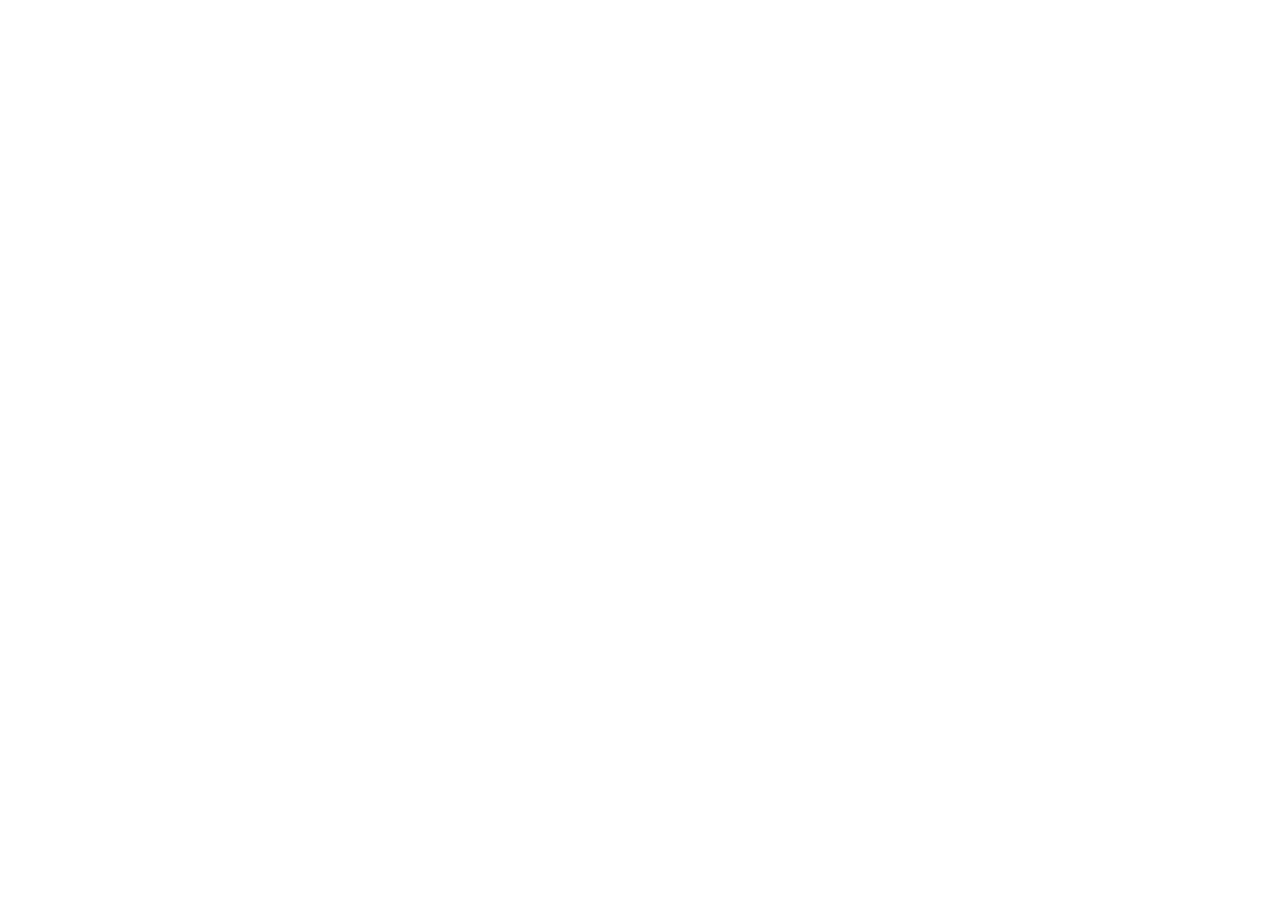
==== web/index.html @ d19914bb "first commit" ====
<!DOCTYPE html>
<html>
<head>
  <!--
    If you are serving your web app in a path other than the root, change the
    href value below to reflect the base path you are serving from.

    The path provided below has to start and end with a slash "/" in order for
    it to work correctly.

    For more details:
    * https://developer.mozilla.org/en-US/docs/Web/HTML/Element/base

    This is a placeholder for base href that will be replaced by the value of
    the `--base-href` argument provided to `flutter build`.
  -->
  <base href="$FLUTTER_BASE_HREF">

  <meta charset="UTF-8">
  <meta content="IE=Edge" http-equiv="X-UA-Compatible">
  <meta name="description" content="A new Flutter project.">

  <!-- iOS meta tags & icons -->
  <meta name="mobile-web-app-capable" content="yes">
  <meta name="apple-mobile-web-app-status-bar-style" content="black">
  <meta name="apple-mobile-web-app-title" content="livejury">
  <link rel="apple-touch-icon" href="icons/Icon-192.png">

  <!-- Favicon -->
  <link rel="icon" type="image/png" href="favicon.png"/>

  <title>livejury</title>
  <link rel="manifest" href="manifest.json">
</head>
<body>
  <!--
    You can customize the "flutter_bootstrap.js" script.
    This is useful to provide a custom configuration to the Flutter loader
    or to give the user feedback during the initialization process.

    For more details:
    * https://docs.flutter.dev/platform-integration/web/initialization
  -->
  <script src="flutter_bootstrap.js" async></script>
</body>
</html>
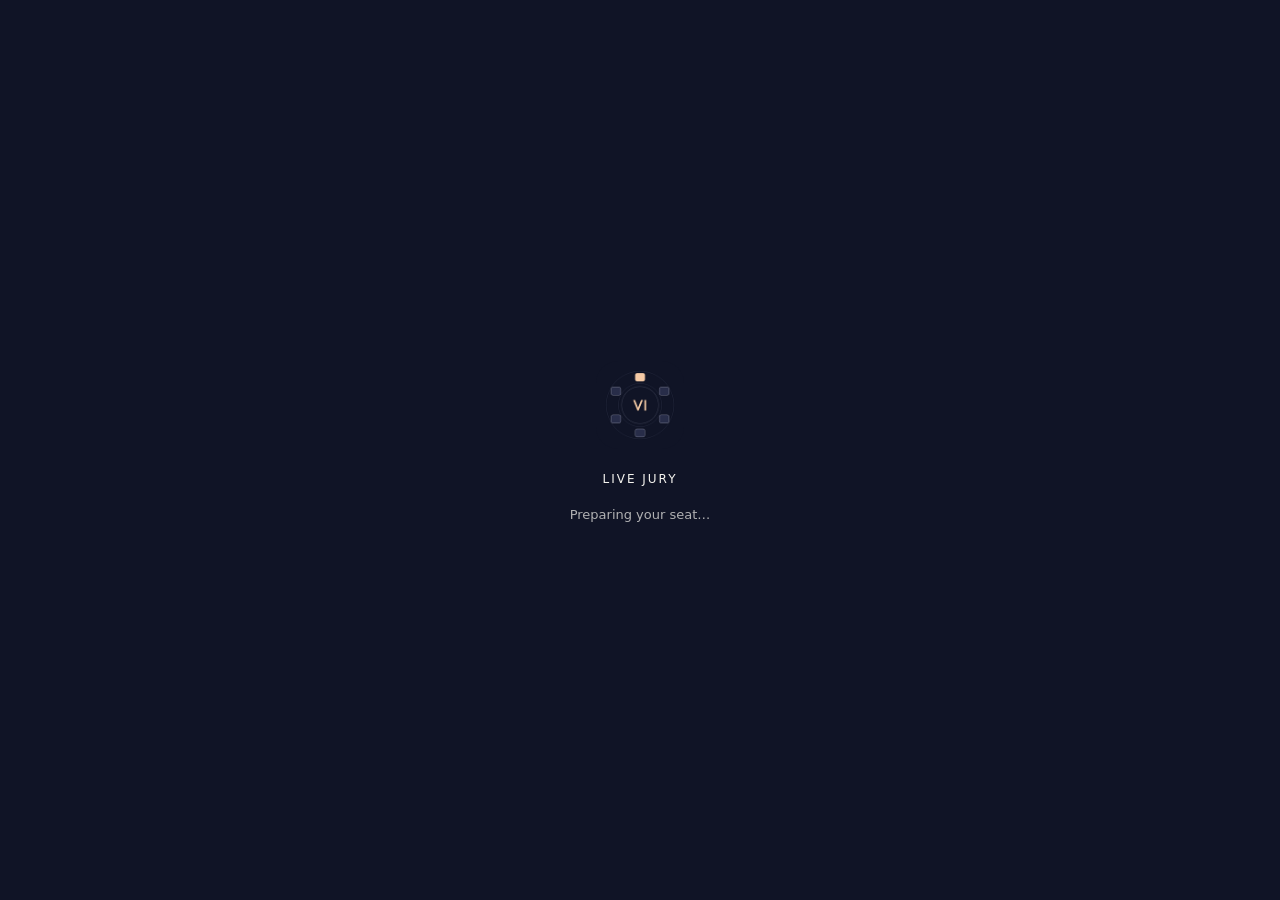
==== commit 5ed5678a: "new UI" ====
--- a/web/index.html
+++ b/web/index.html
@@ -1,46 +1,29 @@
 <!DOCTYPE html>
-<html>
+<html lang="en">
 <head>
-  <!--
-    If you are serving your web app in a path other than the root, change the
-    href value below to reflect the base path you are serving from.
-
-    The path provided below has to start and end with a slash "/" in order for
-    it to work correctly.
-
-    For more details:
-    * https://developer.mozilla.org/en-US/docs/Web/HTML/Element/base
-
-    This is a placeholder for base href that will be replaced by the value of
-    the `--base-href` argument provided to `flutter build`.
-  -->
   <base href="$FLUTTER_BASE_HREF">
-
   <meta charset="UTF-8">
-  <meta content="IE=Edge" http-equiv="X-UA-Compatible">
-  <meta name="description" content="A new Flutter project.">
-
-  <!-- iOS meta tags & icons -->
+  <meta name="viewport" content="width=device-width, initial-scale=1.0">
+  <meta name="description" content="Six perspectives. One room. Review fictional cases, deliberate with your jury, and make a considered call.">
+  <meta name="theme-color" content="#101426">
   <meta name="mobile-web-app-capable" content="yes">
-  <meta name="apple-mobile-web-app-status-bar-style" content="black">
-  <meta name="apple-mobile-web-app-title" content="livejury">
+  <meta name="apple-mobile-web-app-status-bar-style" content="black-translucent">
+  <meta name="apple-mobile-web-app-title" content="The Jury Room">
   <link rel="apple-touch-icon" href="icons/Icon-192.png">
-
-  <!-- Favicon -->
-  <link rel="icon" type="image/png" href="favicon.png"/>
-
-  <title>livejury</title>
+  <link rel="icon" type="image/png" href="favicon.png">
+  <title>The Jury Room</title>
   <link rel="manifest" href="manifest.json">
+  <style>
+    html,body{margin:0;background:#101426;color:#f5f4ef}
+    #arrival{position:fixed;inset:0;display:grid;place-content:center;text-align:center;font:12px/1.8 system-ui,sans-serif;letter-spacing:2px}
+    #arrival img{width:88px;height:88px;margin:0 auto 20px;border-radius:22px}
+    #arrival p{opacity:.7;letter-spacing:0;font-size:13px}
+  </style>
 </head>
 <body>
-  <!--
-    You can customize the "flutter_bootstrap.js" script.
-    This is useful to provide a custom configuration to the Flutter loader
-    or to give the user feedback during the initialization process.
-
-    For more details:
-    * https://docs.flutter.dev/platform-integration/web/initialization
-  -->
+  <div id="arrival" role="status"><img src="icons/Icon-192.png" alt=""><span>LIVE JURY</span><p>Preparing your seat…</p></div>
+  <noscript>This experience requires JavaScript. Enable it to enter the jury room.</noscript>
+  <script>window.addEventListener('flutter-first-frame',()=>document.getElementById('arrival')?.remove());</script>
   <script src="flutter_bootstrap.js" async></script>
 </body>
 </html>
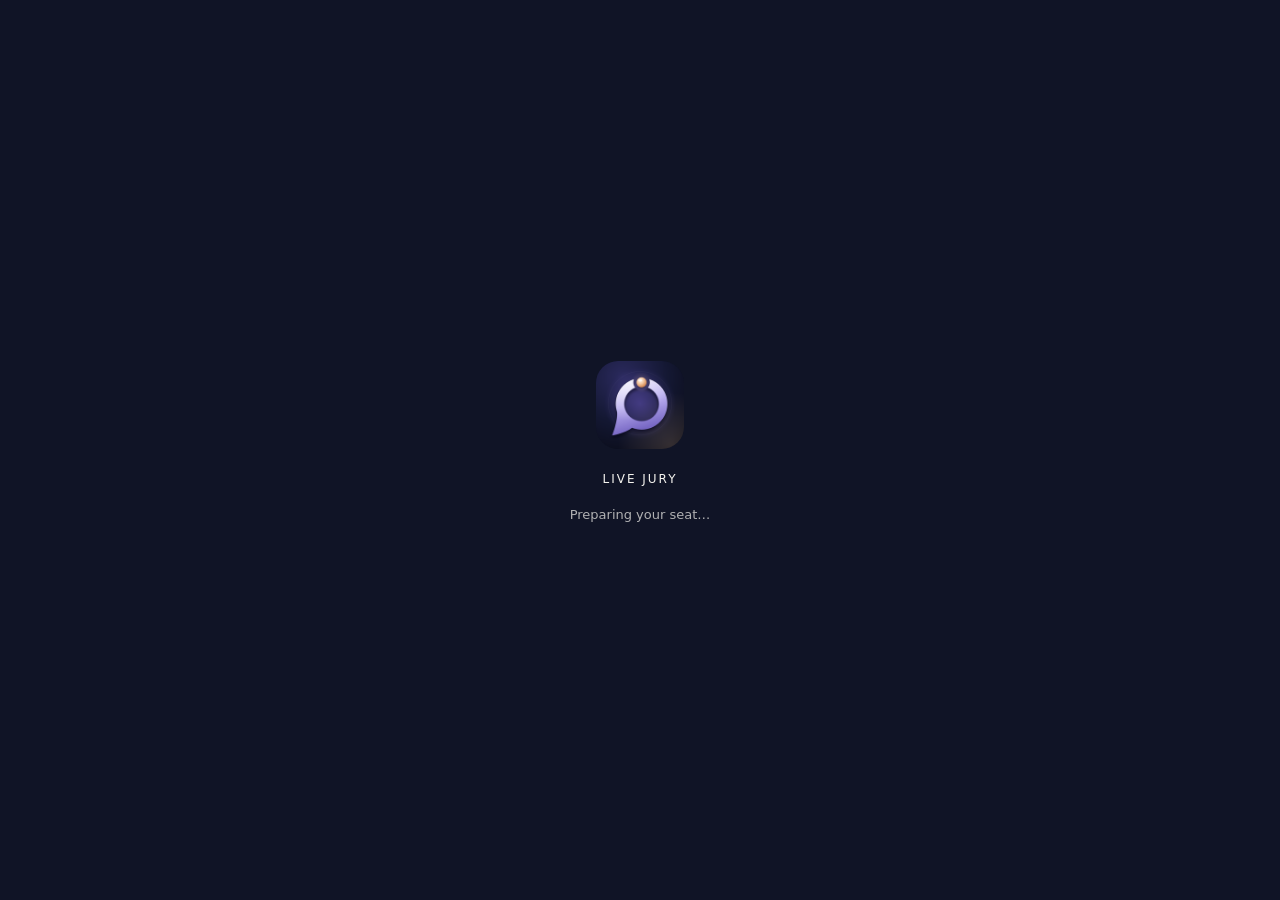
==== commit deecc7bb: "closed testing" ====
--- a/web/index.html
+++ b/web/index.html
@@ -4,7 +4,7 @@
   <base href="$FLUTTER_BASE_HREF">
   <meta charset="UTF-8">
   <meta name="viewport" content="width=device-width, initial-scale=1.0">
-  <meta name="description" content="Six perspectives. One room. Review fictional cases, deliberate with your jury, and make a considered call.">
+  <meta name="description" content="Every perspective. One room. Review fictional cases, deliberate with your jury, and make a considered call.">
   <meta name="theme-color" content="#101426">
   <meta name="mobile-web-app-capable" content="yes">
   <meta name="apple-mobile-web-app-status-bar-style" content="black-translucent">
